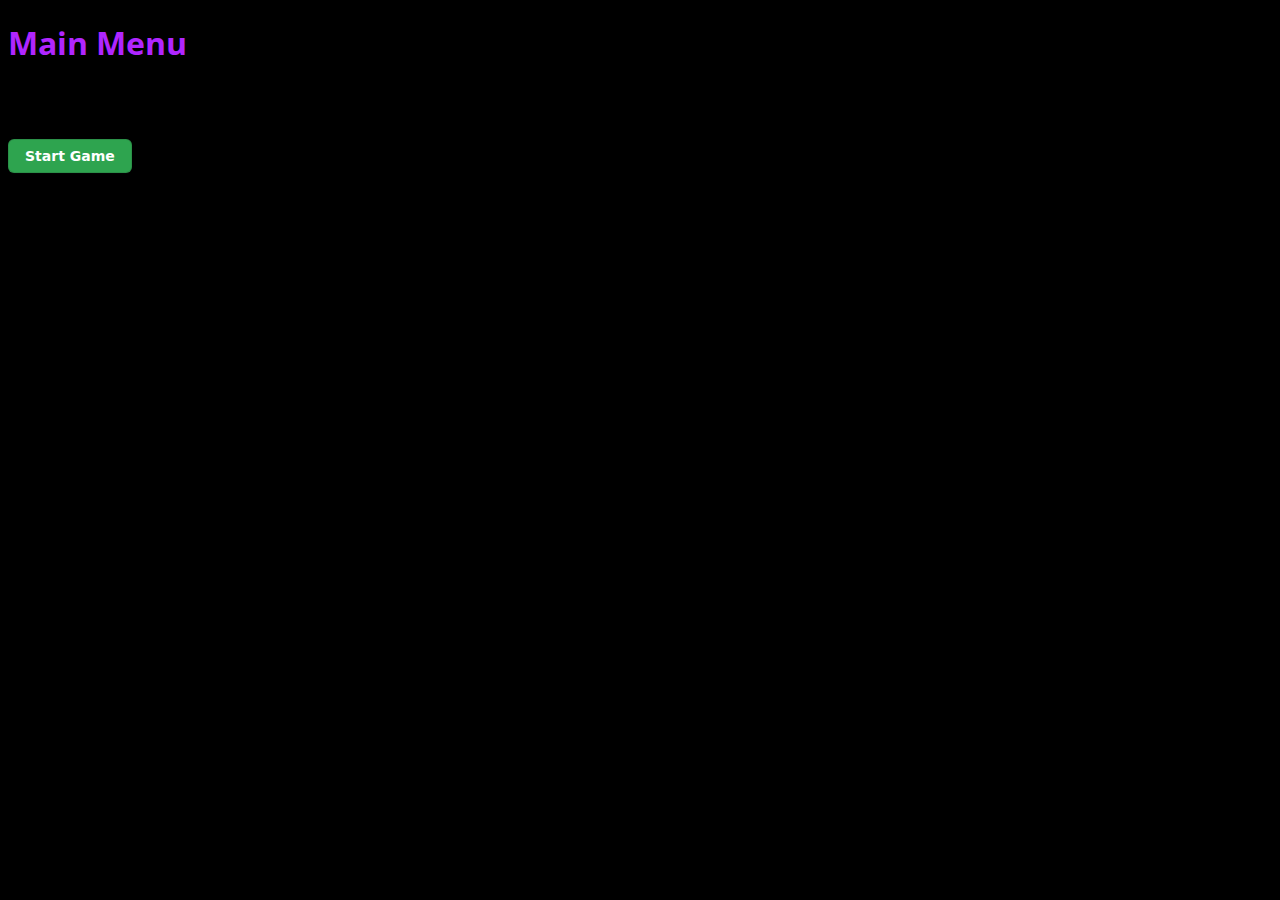
==== index.html @ 8fba44c9 "first commit with stuff" ====
<!DOCTYPE html>
<html lang="en">
<head>
    <meta charset="UTF-8">
    <meta http-equiv="X-UA-Compatible" content="IE=edge">
    <meta name="viewport" content="width=device-width, initial-scale=1.0">
    <link rel="stylesheet" href="mainMenuStyles.css">
    <link rel="preconnect" href="https://fonts.googleapis.com">
    <link rel="preconnect" href="https://fonts.gstatic.com" crossorigin>
    <link href="https://fonts.googleapis.com/css2?family=Open+Sans&display=swap" rel="stylesheet">
    <title>Document</title>
</head>
<body>
    <!-- HTML !-->
    <div id="main-container">
        <h1>Main Menu</h1>
        <h2 id="high-score">Highscore: NA</h2>
        <button id="start-game" class="button-3" role="button">Start Game</button>
    </div>

    <script src="js/mainMenu.js"></script>
</body>
</html>
---- mainMenuStyles.css ----
body{
    background-color: black;
    font-family: 'Open Sans', sans-serif;
}

h1{
    color: #B026FF;
}

#main-container{

}

/*Button CSS */
.button-3 {
  appearance: none;
  background-color: #2ea44f;
  border: 1px solid rgba(27, 31, 35, .15);
  border-radius: 6px;
  box-shadow: rgba(27, 31, 35, .1) 0 1px 0;
  box-sizing: border-box;
  color: #fff;
  cursor: pointer;
  display: inline-block;
  font-family: -apple-system,system-ui,"Segoe UI",Helvetica,Arial,sans-serif,"Apple Color Emoji","Segoe UI Emoji";
  font-size: 14px;
  font-weight: 600;
  line-height: 20px;
  padding: 6px 16px;
  position: relative;
  text-align: center;
  text-decoration: none;
  user-select: none;
  -webkit-user-select: none;
  touch-action: manipulation;
  vertical-align: middle;
  white-space: nowrap;
}

.button-3:focus:not(:focus-visible):not(.focus-visible) {
  box-shadow: none;
  outline: none;
}

.button-3:hover {
  background-color: #2c974b;
}

.button-3:focus {
  box-shadow: rgba(46, 164, 79, .4) 0 0 0 3px;
  outline: none;
}

.button-3:disabled {
  background-color: #94d3a2;
  border-color: rgba(27, 31, 35, .1);
  color: rgba(255, 255, 255, .8);
  cursor: default;
}

.button-3:active {
  background-color: #298e46;
  box-shadow: rgba(20, 70, 32, .2) 0 1px 0 inset;
}
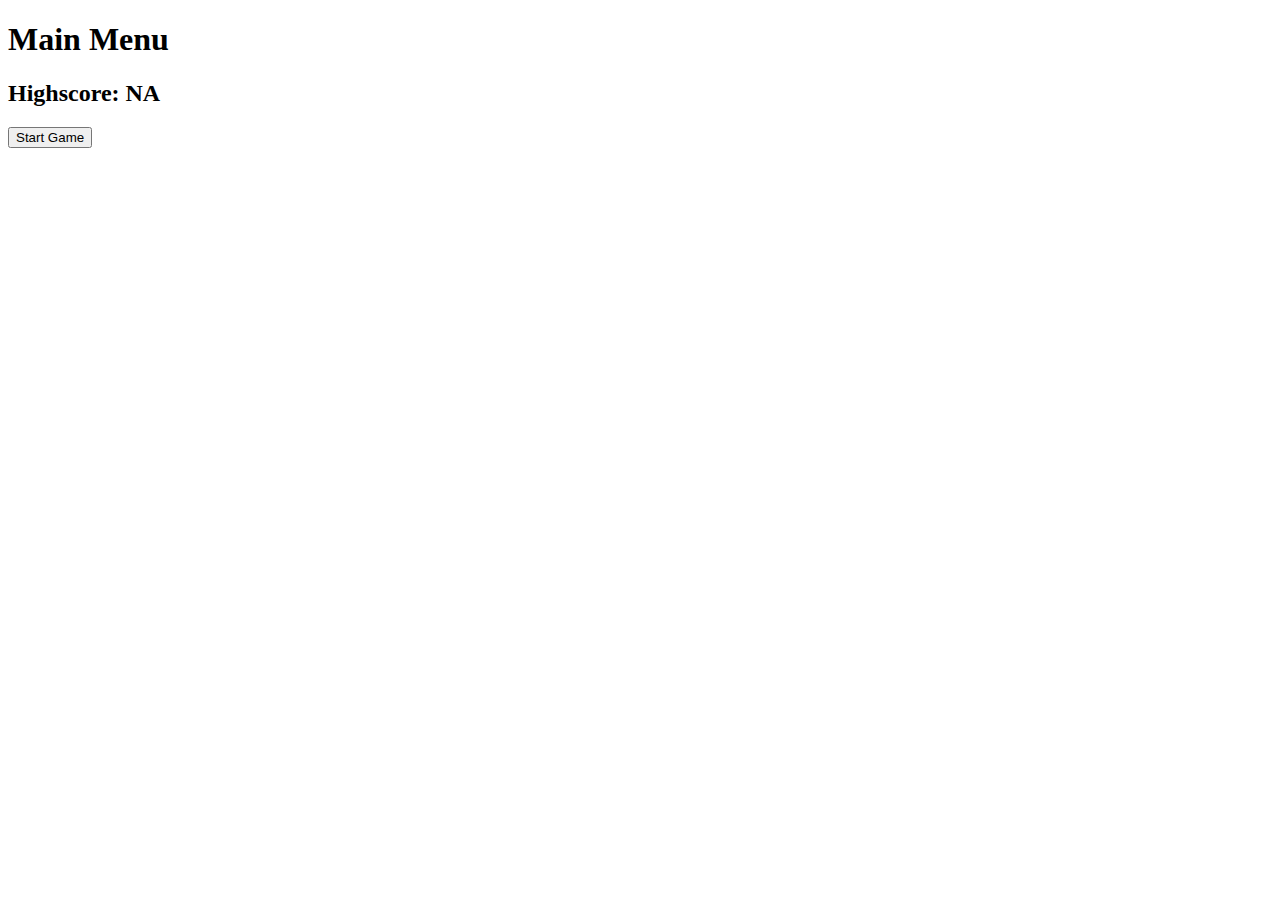
==== commit 959f4900: "Added player movement" ====
--- a/index.html
+++ b/index.html
@@ -4,18 +4,20 @@
     <meta charset="UTF-8">
     <meta http-equiv="X-UA-Compatible" content="IE=edge">
     <meta name="viewport" content="width=device-width, initial-scale=1.0">
-    <link rel="stylesheet" href="mainMenuStyles.css">
+    <link rel="stylesheet" href="./CSS/mainMenuStyles.css">
     <link rel="preconnect" href="https://fonts.googleapis.com">
     <link rel="preconnect" href="https://fonts.gstatic.com" crossorigin>
     <link href="https://fonts.googleapis.com/css2?family=Open+Sans&display=swap" rel="stylesheet">
-    <title>Document</title>
+    <title>Shapez!</title>
 </head>
 <body>
     <!-- HTML !-->
     <div id="main-container">
-        <h1>Main Menu</h1>
-        <h2 id="high-score">Highscore: NA</h2>
-        <button id="start-game" class="button-3" role="button">Start Game</button>
+        <div id="inner-container">
+            <h1>Main Menu</h1>
+            <h2 id="high-score">Highscore: NA</h2>
+            <button id="start-game" class="button-3" role="button">Start Game</button>
+        </div>
     </div>
 
     <script src="js/mainMenu.js"></script>
